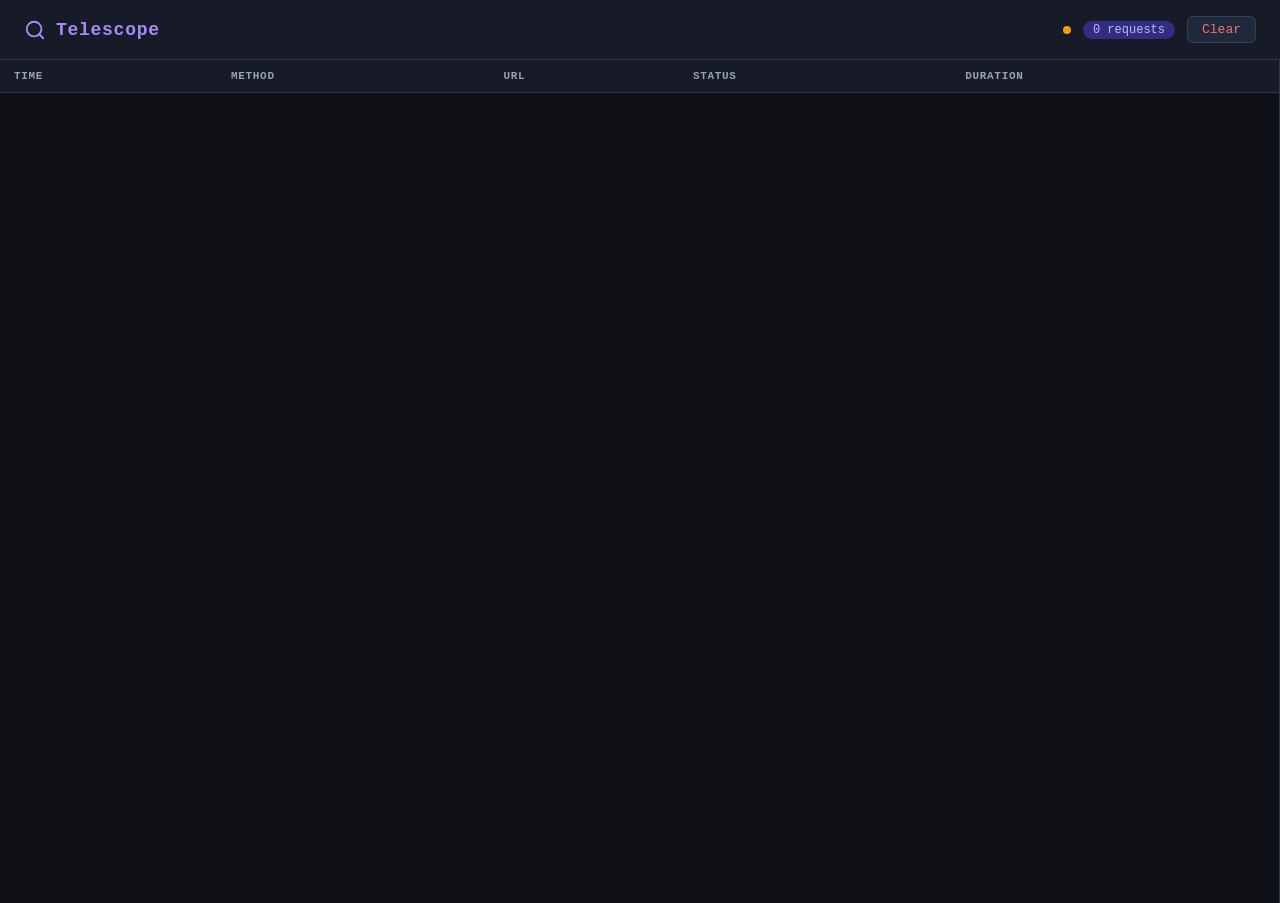
==== dashboard/static/index.html @ 52bf090d "http dashboard + better package checksum" ====
<!DOCTYPE html>
<html lang="en">
<head>
  <meta charset="UTF-8" />
  <meta name="viewport" content="width=device-width, initial-scale=1.0" />
  <title>Telescope — Outgoing Requests</title>
  <style>
    *, *::before, *::after { box-sizing: border-box; margin: 0; padding: 0; }

    body {
      font-family: ui-monospace, "Cascadia Code", "Fira Code", Menlo, monospace;
      background: #0f1117;
      color: #e2e8f0;
      min-height: 100vh;
    }

    header {
      display: flex;
      align-items: center;
      justify-content: space-between;
      padding: 16px 24px;
      background: #161b27;
      border-bottom: 1px solid #2d3748;
    }

    .logo {
      display: flex;
      align-items: center;
      gap: 10px;
      font-size: 18px;
      font-weight: 700;
      color: #a78bfa;
      letter-spacing: 0.04em;
    }

    .logo svg { flex-shrink: 0; }

    .header-right {
      display: flex;
      align-items: center;
      gap: 12px;
    }

    .badge-count {
      background: #312e81;
      color: #c4b5fd;
      border-radius: 12px;
      padding: 2px 10px;
      font-size: 12px;
    }

    #status-dot {
      width: 8px;
      height: 8px;
      border-radius: 50%;
      background: #22c55e;
      transition: background 0.3s;
    }
    #status-dot.stale { background: #f59e0b; }

    button.clear-btn {
      background: #1e293b;
      color: #f87171;
      border: 1px solid #374151;
      border-radius: 6px;
      padding: 5px 14px;
      font-size: 13px;
      cursor: pointer;
      font-family: inherit;
      transition: background 0.15s;
    }
    button.clear-btn:hover { background: #2d1a1a; border-color: #f87171; }

    main { display: flex; height: calc(100vh - 57px); overflow: hidden; }

    .table-panel {
      flex: 1;
      overflow-y: auto;
      border-right: 1px solid #2d3748;
    }

    table {
      width: 100%;
      border-collapse: collapse;
      font-size: 13px;
    }

    thead th {
      position: sticky;
      top: 0;
      background: #161b27;
      color: #94a3b8;
      text-align: left;
      padding: 10px 14px;
      border-bottom: 1px solid #2d3748;
      font-weight: 600;
      text-transform: uppercase;
      letter-spacing: 0.06em;
      font-size: 11px;
      white-space: nowrap;
    }

    tbody tr {
      border-bottom: 1px solid #1e293b;
      cursor: pointer;
      transition: background 0.1s;
    }
    tbody tr:hover { background: #1a2235; }
    tbody tr.selected { background: #1e2d4a !important; }

    td {
      padding: 9px 14px;
      white-space: nowrap;
      overflow: hidden;
      text-overflow: ellipsis;
      max-width: 360px;
      vertical-align: middle;
    }

    .method-badge {
      display: inline-block;
      padding: 2px 7px;
      border-radius: 4px;
      font-size: 11px;
      font-weight: 700;
      letter-spacing: 0.04em;
    }
    .method-GET    { background: #052e16; color: #4ade80; }
    .method-POST   { background: #1c1917; color: #fb923c; }
    .method-PUT    { background: #1e1b4b; color: #818cf8; }
    .method-PATCH  { background: #1c1917; color: #facc15; }
    .method-DELETE { background: #2d0a0a; color: #f87171; }
    .method-HEAD   { background: #0c1a2e; color: #7dd3fc; }
    .method-OTHER  { background: #1e293b; color: #94a3b8; }

    .status-badge {
      display: inline-block;
      padding: 2px 7px;
      border-radius: 4px;
      font-size: 12px;
      font-weight: 600;
    }
    .status-1xx { background: #1e293b; color: #94a3b8; }
    .status-2xx { background: #052e16; color: #4ade80; }
    .status-3xx { background: #1c1917; color: #fb923c; }
    .status-4xx { background: #2d0a0a; color: #f87171; }
    .status-5xx { background: #2d1a1a; color: #f87171; }
    .status-neg { background: #2d2a0a; color: #facc15; }

    .dur { color: #94a3b8; }
    .dur.slow { color: #f87171; }
    .dur.medium { color: #fb923c; }

    .ts { color: #64748b; font-size: 11px; }

    .url-cell { color: #bae6fd; }

    /* Detail panel */
    .detail-panel {
      width: 480px;
      min-width: 280px;
      overflow-y: auto;
      background: #0d1321;
      display: flex;
      flex-direction: column;
      transition: width 0.2s;
    }
    .detail-panel.hidden { width: 0; min-width: 0; overflow: hidden; }

    .detail-header {
      padding: 14px 18px 10px;
      border-bottom: 1px solid #2d3748;
      display: flex;
      align-items: center;
      justify-content: space-between;
      flex-shrink: 0;
    }
    .detail-title { font-size: 13px; font-weight: 700; color: #a78bfa; }
    .close-btn {
      background: none;
      border: none;
      color: #64748b;
      cursor: pointer;
      font-size: 18px;
      line-height: 1;
      padding: 0 4px;
    }
    .close-btn:hover { color: #e2e8f0; }

    .detail-body { padding: 14px 18px; display: flex; flex-direction: column; gap: 12px; }

    .detail-row { display: flex; flex-direction: column; gap: 3px; }
    .detail-label { font-size: 10px; text-transform: uppercase; letter-spacing: 0.08em; color: #64748b; }
    .detail-value { font-size: 13px; color: #e2e8f0; word-break: break-all; }

    .detail-body-text {
      background: #161b27;
      border: 1px solid #2d3748;
      border-radius: 6px;
      padding: 10px 12px;
      font-size: 12px;
      color: #a5b4fc;
      white-space: pre-wrap;
      word-break: break-all;
      max-height: 320px;
      overflow-y: auto;
    }

    .empty-state {
      display: flex;
      flex-direction: column;
      align-items: center;
      justify-content: center;
      gap: 10px;
      padding: 60px 20px;
      color: #475569;
      font-size: 14px;
    }
    .empty-state svg { opacity: 0.4; }

    ::-webkit-scrollbar { width: 6px; height: 6px; }
    ::-webkit-scrollbar-track { background: transparent; }
    ::-webkit-scrollbar-thumb { background: #334155; border-radius: 3px; }
  </style>
</head>
<body>
<header>
  <div class="logo">
    <svg width="22" height="22" viewBox="0 0 24 24" fill="none" stroke="#a78bfa" stroke-width="2" stroke-linecap="round" stroke-linejoin="round">
      <circle cx="11" cy="11" r="8"/><line x1="21" y1="21" x2="16.65" y2="16.65"/>
    </svg>
    Telescope
  </div>
  <div class="header-right">
    <span id="status-dot" title="Live"></span>
    <span class="badge-count" id="count-badge">0 requests</span>
    <button class="clear-btn" id="clear-btn">Clear</button>
  </div>
</header>
<main>
  <div class="table-panel" id="table-panel">
    <table id="requests-table">
      <thead>
        <tr>
          <th>Time</th>
          <th>Method</th>
          <th>URL</th>
          <th>Status</th>
          <th>Duration</th>
        </tr>
      </thead>
      <tbody id="requests-body"></tbody>
    </table>
    <div class="empty-state" id="empty-state" style="display:none">
      <svg width="40" height="40" viewBox="0 0 24 24" fill="none" stroke="currentColor" stroke-width="1.5" stroke-linecap="round" stroke-linejoin="round">
        <circle cx="11" cy="11" r="8"/><line x1="21" y1="21" x2="16.65" y2="16.65"/>
      </svg>
      No outgoing requests captured yet.
    </div>
  </div>
  <div class="detail-panel hidden" id="detail-panel">
    <div class="detail-header">
      <span class="detail-title">Request Detail</span>
      <button class="close-btn" id="close-detail" title="Close">&#x2715;</button>
    </div>
    <div class="detail-body" id="detail-body"></div>
  </div>
</main>

<script>
  const API = '/telescope/api/requests';
  let entries = [];
  let selectedId = null;
  let lastFetch = 0;

  const tbody = document.getElementById('requests-body');
  const detailPanel = document.getElementById('detail-panel');
  const detailBody = document.getElementById('detail-body');
  const countBadge = document.getElementById('count-badge');
  const statusDot = document.getElementById('status-dot');
  const emptyState = document.getElementById('empty-state');

  function methodClass(m) {
    const k = (m || '').toUpperCase();
    const map = { GET:'GET', POST:'POST', PUT:'PUT', PATCH:'PATCH', DELETE:'DELETE', HEAD:'HEAD' };
    return map[k] || 'OTHER';
  }

  function statusClass(code) {
    if (code < 0) return 'status-neg';
    if (code < 200) return 'status-1xx';
    if (code < 300) return 'status-2xx';
    if (code < 400) return 'status-3xx';
    if (code < 500) return 'status-4xx';
    return 'status-5xx';
  }

  function durClass(ms) {
    if (ms > 2000) return 'slow';
    if (ms > 500) return 'medium';
    return '';
  }

  function fmtTime(ts) {
    const d = new Date(ts);
    const pad = n => String(n).padStart(2, '0');
    return `${pad(d.getHours())}:${pad(d.getMinutes())}:${pad(d.getSeconds())}.${String(d.getMilliseconds()).padStart(3,'0')}`;
  }

  function fmtBody(body) {
    if (!body) return '(empty)';
    try {
      return JSON.stringify(JSON.parse(body), null, 2);
    } catch (_) {
      return body;
    }
  }

  function renderTable() {
    const frag = document.createDocumentFragment();

    entries.forEach(e => {
      const tr = document.createElement('tr');
      tr.dataset.id = e.id;
      if (e.id === selectedId) tr.classList.add('selected');

      tr.innerHTML = `
        <td class="ts">${fmtTime(e.timestamp)}</td>
        <td><span class="method-badge method-${methodClass(e.method)}">${e.method || '?'}</span></td>
        <td class="url-cell" title="${e.url}">${e.url}</td>
        <td><span class="status-badge ${statusClass(e.status_code)}">${e.status_code < 0 ? 'ERR' : e.status_code}</span></td>
        <td class="dur ${durClass(e.duration_ms)}">${e.duration_ms} ms</td>
      `;

      tr.addEventListener('click', () => selectEntry(e.id));
      frag.appendChild(tr);
    });

    tbody.innerHTML = '';
    tbody.appendChild(frag);

    const total = entries.length;
    countBadge.textContent = `${total} request${total !== 1 ? 's' : ''}`;
    emptyState.style.display = total === 0 ? 'flex' : 'none';
    document.getElementById('requests-table').style.display = total === 0 ? 'none' : '';
  }

  function selectEntry(id) {
    selectedId = id;
    const e = entries.find(x => x.id === id);
    renderTable();

    if (!e) { closeDetail(); return; }

    detailPanel.classList.remove('hidden');
    detailBody.innerHTML = `
      <div class="detail-row">
        <span class="detail-label">ID</span>
        <span class="detail-value">${e.id}</span>
      </div>
      <div class="detail-row">
        <span class="detail-label">Timestamp</span>
        <span class="detail-value">${new Date(e.timestamp).toISOString()}</span>
      </div>
      <div class="detail-row">
        <span class="detail-label">Method</span>
        <span class="detail-value"><span class="method-badge method-${methodClass(e.method)}">${e.method}</span></span>
      </div>
      <div class="detail-row">
        <span class="detail-label">URL</span>
        <span class="detail-value">${e.url}</span>
      </div>
      <div class="detail-row">
        <span class="detail-label">Status</span>
        <span class="detail-value"><span class="status-badge ${statusClass(e.status_code)}">${e.status_code < 0 ? 'Error' : e.status_code}</span></span>
      </div>
      <div class="detail-row">
        <span class="detail-label">Duration</span>
        <span class="detail-value dur ${durClass(e.duration_ms)}">${e.duration_ms} ms</span>
      </div>
      <div class="detail-row">
        <span class="detail-label">Request Body</span>
        <pre class="detail-body-text">${escHtml(fmtBody(e.body))}</pre>
      </div>
    `;
  }

  function closeDetail() {
    selectedId = null;
    detailPanel.classList.add('hidden');
    renderTable();
  }

  function escHtml(s) {
    return s.replace(/&/g,'&amp;').replace(/</g,'&lt;').replace(/>/g,'&gt;');
  }

  async function fetchEntries() {
    try {
      const res = await fetch(API);
      if (!res.ok) throw new Error(res.status);
      entries = await res.json();
      lastFetch = Date.now();
      statusDot.classList.remove('stale');
      renderTable();
      if (selectedId && !entries.find(e => e.id === selectedId)) {
        closeDetail();
      }
    } catch (err) {
      if (Date.now() - lastFetch > 6000) statusDot.classList.add('stale');
    }
  }

  document.getElementById('clear-btn').addEventListener('click', async () => {
    await fetch(API, { method: 'DELETE' });
    entries = [];
    closeDetail();
    renderTable();
  });

  document.getElementById('close-detail').addEventListener('click', closeDetail);

  fetchEntries();
  setInterval(fetchEntries, 2000);
</script>
</body>
</html>
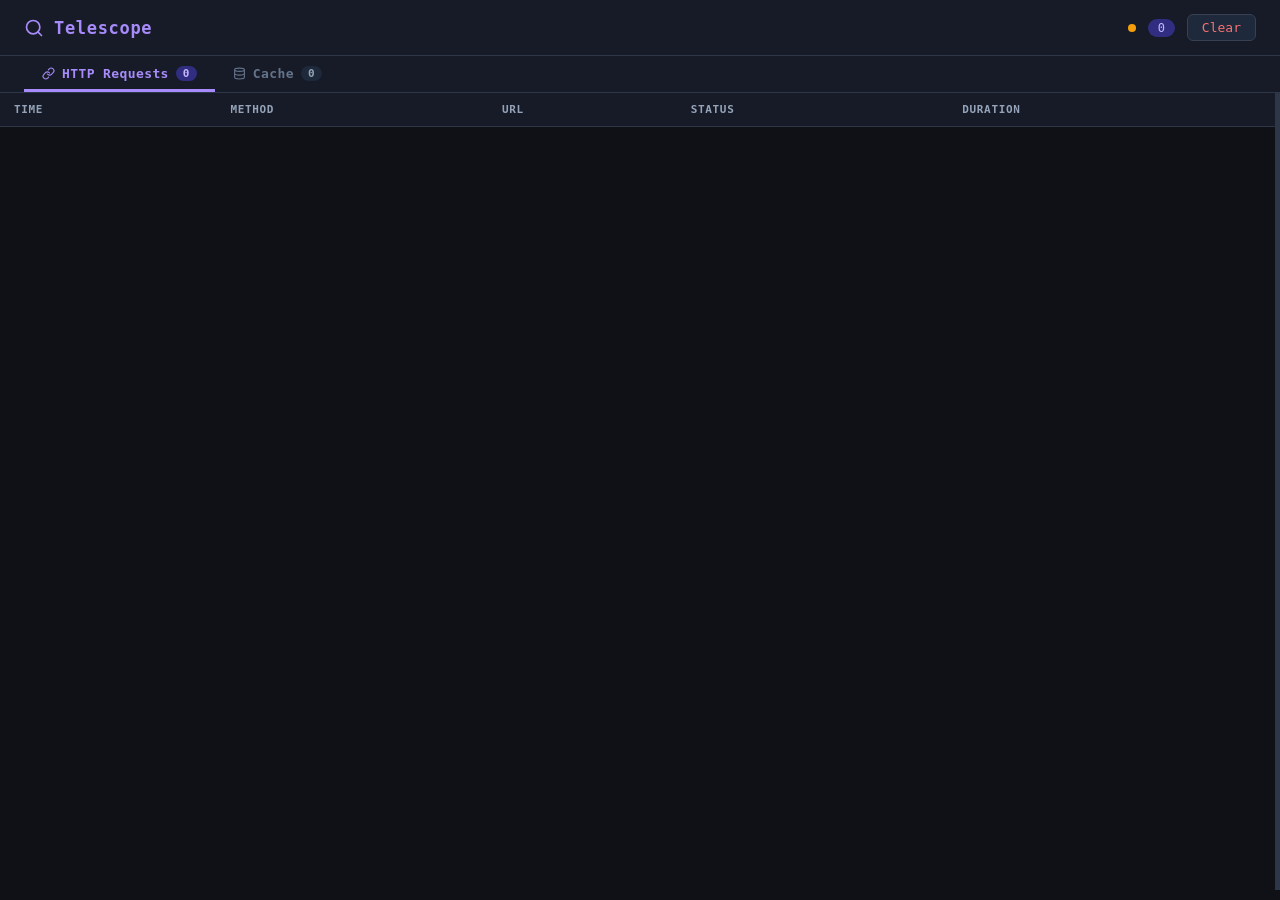
==== commit 73c758d6: "panel with cache support" ====
--- a/dashboard/static/index.html
+++ b/dashboard/static/index.html
@@ -3,7 +3,7 @@
 <head>
   <meta charset="UTF-8" />
   <meta name="viewport" content="width=device-width, initial-scale=1.0" />
-  <title>Telescope — Outgoing Requests</title>
+  <title>Telescope</title>
   <style>
     *, *::before, *::after { box-sizing: border-box; margin: 0; padding: 0; }
 
@@ -12,118 +12,172 @@
       background: #0f1117;
       color: #e2e8f0;
       min-height: 100vh;
-    }
-
+      overflow: hidden;
+    }
+
+    /* ── header ────────────────────────────────────────── */
     header {
       display: flex;
       align-items: center;
       justify-content: space-between;
-      padding: 16px 24px;
+      padding: 14px 24px;
       background: #161b27;
       border-bottom: 1px solid #2d3748;
     }
 
     .logo {
+      display: flex; align-items: center; gap: 10px;
+      font-size: 17px; font-weight: 700;
+      color: #a78bfa; letter-spacing: 0.04em;
+    }
+
+    .header-right { display: flex; align-items: center; gap: 12px; }
+
+    .badge-count {
+      background: #312e81; color: #c4b5fd;
+      border-radius: 12px; padding: 2px 10px; font-size: 12px;
+    }
+
+    #status-dot {
+      width: 8px; height: 8px; border-radius: 50%;
+      background: #22c55e; transition: background 0.3s;
+    }
+    #status-dot.stale { background: #f59e0b; }
+
+    button.clear-btn {
+      background: #1e293b; color: #f87171;
+      border: 1px solid #374151; border-radius: 6px;
+      padding: 5px 14px; font-size: 13px; cursor: pointer;
+      font-family: inherit; transition: background 0.15s;
+    }
+    button.clear-btn:hover { background: #2d1a1a; border-color: #f87171; }
+
+    /* ── tabs ───────────────────────────────────────────── */
+    .tabs {
+      display: flex; background: #161b27;
+      border-bottom: 1px solid #2d3748; padding: 0 24px;
+    }
+
+    .tab-btn {
+      background: none; border: none;
+      border-bottom: 3px solid transparent;
+      color: #64748b; font-family: inherit;
+      font-size: 13px; font-weight: 600;
+      padding: 10px 18px 8px; cursor: pointer;
+      letter-spacing: 0.03em;
+      transition: color 0.15s, border-color 0.15s;
+      display: flex; align-items: center; gap: 7px;
+    }
+    .tab-btn:hover { color: #e2e8f0; }
+    .tab-btn.active { color: #a78bfa; border-bottom-color: #a78bfa; }
+
+    .tab-pill {
+      background: #1e293b; color: #94a3b8;
+      border-radius: 10px; padding: 1px 7px; font-size: 11px;
+    }
+    .tab-btn.active .tab-pill { background: #312e81; color: #c4b5fd; }
+
+    /* ── main layout ────────────────────────────────────── */
+    main {
       display: flex;
-      align-items: center;
-      gap: 10px;
-      font-size: 18px;
-      font-weight: 700;
-      color: #a78bfa;
-      letter-spacing: 0.04em;
-    }
-
-    .logo svg { flex-shrink: 0; }
-
-    .header-right {
+      height: calc(100vh - 103px);
+      overflow: hidden;
+      position: relative;
+    }
+
+    .table-panel {
+      flex: 1 1 auto;
+      overflow-y: auto;
+      min-width: 200px;
+    }
+
+    /* ── resize handle ──────────────────────────────────── */
+    .resize-handle {
+      width: 5px;
+      flex: 0 0 5px;
+      background: #2d3748;
+      cursor: col-resize;
+      transition: background 0.15s;
+      position: relative;
+      z-index: 10;
+    }
+    .resize-handle:hover,
+    .resize-handle.dragging { background: #a78bfa; }
+
+    /* ── detail panel ───────────────────────────────────── */
+    .detail-panel {
+      flex: 0 0 480px;
+      width: 480px;
+      overflow: hidden;
+      background: #0d1321;
       display: flex;
-      align-items: center;
-      gap: 12px;
-    }
-
-    .badge-count {
-      background: #312e81;
-      color: #c4b5fd;
-      border-radius: 12px;
-      padding: 2px 10px;
-      font-size: 12px;
-    }
-
-    #status-dot {
-      width: 8px;
-      height: 8px;
-      border-radius: 50%;
-      background: #22c55e;
-      transition: background 0.3s;
-    }
-    #status-dot.stale { background: #f59e0b; }
-
-    button.clear-btn {
-      background: #1e293b;
-      color: #f87171;
-      border: 1px solid #374151;
-      border-radius: 6px;
-      padding: 5px 14px;
-      font-size: 13px;
-      cursor: pointer;
-      font-family: inherit;
-      transition: background 0.15s;
-    }
-    button.clear-btn:hover { background: #2d1a1a; border-color: #f87171; }
-
-    main { display: flex; height: calc(100vh - 57px); overflow: hidden; }
-
-    .table-panel {
-      flex: 1;
-      overflow-y: auto;
-      border-right: 1px solid #2d3748;
-    }
-
-    table {
-      width: 100%;
-      border-collapse: collapse;
-      font-size: 13px;
-    }
+      flex-direction: column;
+    }
+    .detail-panel.hidden {
+      flex: 0 0 0;
+      width: 0;
+    }
+
+    .detail-header {
+      padding: 14px 18px 10px;
+      border-bottom: 1px solid #2d3748;
+      display: flex; align-items: center; justify-content: space-between;
+      flex-shrink: 0;
+    }
+    .detail-title { font-size: 13px; font-weight: 700; color: #a78bfa; }
+    .close-btn {
+      background: none; border: none; color: #64748b;
+      cursor: pointer; font-size: 18px; line-height: 1; padding: 0 4px;
+    }
+    .close-btn:hover { color: #e2e8f0; }
+
+    .detail-scroll { overflow-y: auto; flex: 1; }
+    .detail-body { padding: 14px 18px; display: flex; flex-direction: column; gap: 12px; }
+
+    .detail-row { display: flex; flex-direction: column; gap: 3px; }
+    .detail-label {
+      font-size: 10px; text-transform: uppercase;
+      letter-spacing: 0.08em; color: #64748b;
+    }
+    .detail-value { font-size: 13px; color: #e2e8f0; word-break: break-all; }
+
+    .detail-code {
+      background: #161b27; border: 1px solid #2d3748; border-radius: 6px;
+      padding: 10px 12px; font-size: 12px; color: #a5b4fc;
+      white-space: pre-wrap; word-break: break-all;
+      max-height: 280px; overflow-y: auto;
+    }
+    .detail-code.response { color: #86efac; }
+
+    /* ── table shared ───────────────────────────────────── */
+    table { width: 100%; border-collapse: collapse; font-size: 13px; }
 
     thead th {
-      position: sticky;
-      top: 0;
-      background: #161b27;
-      color: #94a3b8;
-      text-align: left;
-      padding: 10px 14px;
+      position: sticky; top: 0;
+      background: #161b27; color: #94a3b8;
+      text-align: left; padding: 10px 14px;
       border-bottom: 1px solid #2d3748;
-      font-weight: 600;
-      text-transform: uppercase;
-      letter-spacing: 0.06em;
-      font-size: 11px;
-      white-space: nowrap;
+      font-weight: 600; text-transform: uppercase;
+      letter-spacing: 0.06em; font-size: 11px; white-space: nowrap;
     }
 
     tbody tr {
       border-bottom: 1px solid #1e293b;
-      cursor: pointer;
-      transition: background 0.1s;
-    }
-    tbody tr:hover { background: #1a2235; }
+      cursor: pointer; transition: background 0.1s;
+    }
+    tbody tr:hover   { background: #1a2235; }
     tbody tr.selected { background: #1e2d4a !important; }
 
     td {
-      padding: 9px 14px;
-      white-space: nowrap;
-      overflow: hidden;
-      text-overflow: ellipsis;
-      max-width: 360px;
-      vertical-align: middle;
-    }
-
+      padding: 9px 14px; white-space: nowrap;
+      overflow: hidden; text-overflow: ellipsis;
+      max-width: 360px; vertical-align: middle;
+    }
+
+    /* ── badges ─────────────────────────────────────────── */
     .method-badge {
-      display: inline-block;
-      padding: 2px 7px;
-      border-radius: 4px;
-      font-size: 11px;
-      font-weight: 700;
-      letter-spacing: 0.04em;
+      display: inline-block; padding: 2px 7px; border-radius: 4px;
+      font-size: 11px; font-weight: 700; letter-spacing: 0.04em;
     }
     .method-GET    { background: #052e16; color: #4ade80; }
     .method-POST   { background: #1c1917; color: #fb923c; }
@@ -134,11 +188,8 @@
     .method-OTHER  { background: #1e293b; color: #94a3b8; }
 
     .status-badge {
-      display: inline-block;
-      padding: 2px 7px;
-      border-radius: 4px;
-      font-size: 12px;
-      font-weight: 600;
+      display: inline-block; padding: 2px 7px; border-radius: 4px;
+      font-size: 12px; font-weight: 600;
     }
     .status-1xx { background: #1e293b; color: #94a3b8; }
     .status-2xx { background: #052e16; color: #4ade80; }
@@ -147,74 +198,30 @@
     .status-5xx { background: #2d1a1a; color: #f87171; }
     .status-neg { background: #2d2a0a; color: #facc15; }
 
+    .cmd-badge {
+      display: inline-block; padding: 2px 7px; border-radius: 4px;
+      font-size: 11px; font-weight: 700; letter-spacing: 0.04em;
+      background: #1e293b; color: #7dd3fc;
+    }
+    .cmd-badge.write  { background: #1c1917; color: #fb923c; }
+    .cmd-badge.delete { background: #2d0a0a; color: #f87171; }
+    .cmd-badge.err    { background: #2d1a1a; color: #f87171; }
+
     .dur { color: #94a3b8; }
-    .dur.slow { color: #f87171; }
+    .dur.slow   { color: #f87171; }
     .dur.medium { color: #fb923c; }
 
-    .ts { color: #64748b; font-size: 11px; }
-
+    .ts       { color: #64748b; font-size: 11px; }
     .url-cell { color: #bae6fd; }
-
-    /* Detail panel */
-    .detail-panel {
-      width: 480px;
-      min-width: 280px;
-      overflow-y: auto;
-      background: #0d1321;
-      display: flex;
-      flex-direction: column;
-      transition: width 0.2s;
-    }
-    .detail-panel.hidden { width: 0; min-width: 0; overflow: hidden; }
-
-    .detail-header {
-      padding: 14px 18px 10px;
-      border-bottom: 1px solid #2d3748;
-      display: flex;
-      align-items: center;
-      justify-content: space-between;
-      flex-shrink: 0;
-    }
-    .detail-title { font-size: 13px; font-weight: 700; color: #a78bfa; }
-    .close-btn {
-      background: none;
-      border: none;
-      color: #64748b;
-      cursor: pointer;
-      font-size: 18px;
-      line-height: 1;
-      padding: 0 4px;
-    }
-    .close-btn:hover { color: #e2e8f0; }
-
-    .detail-body { padding: 14px 18px; display: flex; flex-direction: column; gap: 12px; }
-
-    .detail-row { display: flex; flex-direction: column; gap: 3px; }
-    .detail-label { font-size: 10px; text-transform: uppercase; letter-spacing: 0.08em; color: #64748b; }
-    .detail-value { font-size: 13px; color: #e2e8f0; word-break: break-all; }
-
-    .detail-body-text {
-      background: #161b27;
-      border: 1px solid #2d3748;
-      border-radius: 6px;
-      padding: 10px 12px;
-      font-size: 12px;
-      color: #a5b4fc;
-      white-space: pre-wrap;
-      word-break: break-all;
-      max-height: 320px;
-      overflow-y: auto;
-    }
-
+    .key-cell { color: #bae6fd; }
+    .err-cell { color: #f87171; font-size: 12px; }
+
+    /* ── empty state ─────────────────────────────────────── */
     .empty-state {
-      display: flex;
-      flex-direction: column;
-      align-items: center;
-      justify-content: center;
-      gap: 10px;
-      padding: 60px 20px;
-      color: #475569;
-      font-size: 14px;
+      display: flex; flex-direction: column;
+      align-items: center; justify-content: center;
+      gap: 10px; padding: 60px 20px;
+      color: #475569; font-size: 14px;
     }
     .empty-state svg { opacity: 0.4; }
 
@@ -224,70 +231,171 @@
   </style>
 </head>
 <body>
+
 <header>
   <div class="logo">
-    <svg width="22" height="22" viewBox="0 0 24 24" fill="none" stroke="#a78bfa" stroke-width="2" stroke-linecap="round" stroke-linejoin="round">
+    <svg width="20" height="20" viewBox="0 0 24 24" fill="none" stroke="#a78bfa" stroke-width="2" stroke-linecap="round" stroke-linejoin="round">
       <circle cx="11" cy="11" r="8"/><line x1="21" y1="21" x2="16.65" y2="16.65"/>
     </svg>
     Telescope
   </div>
   <div class="header-right">
     <span id="status-dot" title="Live"></span>
-    <span class="badge-count" id="count-badge">0 requests</span>
+    <span class="badge-count" id="count-badge">0</span>
     <button class="clear-btn" id="clear-btn">Clear</button>
   </div>
 </header>
-<main>
+
+<div class="tabs">
+  <button class="tab-btn active" data-tab="http">
+    <svg width="13" height="13" viewBox="0 0 24 24" fill="none" stroke="currentColor" stroke-width="2" stroke-linecap="round" stroke-linejoin="round">
+      <path d="M10 13a5 5 0 0 0 7.54.54l3-3a5 5 0 0 0-7.07-7.07l-1.72 1.71"/>
+      <path d="M14 11a5 5 0 0 0-7.54-.54l-3 3a5 5 0 0 0 7.07 7.07l1.71-1.71"/>
+    </svg>
+    HTTP Requests
+    <span class="tab-pill" id="http-pill">0</span>
+  </button>
+  <button class="tab-btn" data-tab="cache">
+    <svg width="13" height="13" viewBox="0 0 24 24" fill="none" stroke="currentColor" stroke-width="2" stroke-linecap="round" stroke-linejoin="round">
+      <ellipse cx="12" cy="5" rx="9" ry="3"/>
+      <path d="M21 12c0 1.66-4 3-9 3s-9-1.34-9-3"/>
+      <path d="M3 5v14c0 1.66 4 3 9 3s9-1.34 9-3V5"/>
+    </svg>
+    Cache
+    <span class="tab-pill" id="cache-pill">0</span>
+  </button>
+</div>
+
+<main id="main">
   <div class="table-panel" id="table-panel">
-    <table id="requests-table">
-      <thead>
-        <tr>
-          <th>Time</th>
-          <th>Method</th>
-          <th>URL</th>
-          <th>Status</th>
-          <th>Duration</th>
-        </tr>
-      </thead>
-      <tbody id="requests-body"></tbody>
-    </table>
-    <div class="empty-state" id="empty-state" style="display:none">
-      <svg width="40" height="40" viewBox="0 0 24 24" fill="none" stroke="currentColor" stroke-width="1.5" stroke-linecap="round" stroke-linejoin="round">
-        <circle cx="11" cy="11" r="8"/><line x1="21" y1="21" x2="16.65" y2="16.65"/>
-      </svg>
-      No outgoing requests captured yet.
+
+    <!-- HTTP tab -->
+    <div id="tab-http">
+      <table id="http-table">
+        <thead>
+          <tr><th>Time</th><th>Method</th><th>URL</th><th>Status</th><th>Duration</th></tr>
+        </thead>
+        <tbody id="http-body"></tbody>
+      </table>
+      <div class="empty-state" id="http-empty" style="display:none">
+        <svg width="40" height="40" viewBox="0 0 24 24" fill="none" stroke="currentColor" stroke-width="1.5" stroke-linecap="round" stroke-linejoin="round">
+          <path d="M10 13a5 5 0 0 0 7.54.54l3-3a5 5 0 0 0-7.07-7.07l-1.72 1.71"/>
+          <path d="M14 11a5 5 0 0 0-7.54-.54l-3 3a5 5 0 0 0 7.07 7.07l1.71-1.71"/>
+        </svg>
+        No outgoing HTTP requests captured yet.
+      </div>
+    </div>
+
+    <!-- Cache tab -->
+    <div id="tab-cache" style="display:none">
+      <table id="cache-table">
+        <thead>
+          <tr><th>Time</th><th>Command</th><th>Key</th><th>Duration</th><th>Error</th></tr>
+        </thead>
+        <tbody id="cache-body"></tbody>
+      </table>
+      <div class="empty-state" id="cache-empty" style="display:none">
+        <svg width="40" height="40" viewBox="0 0 24 24" fill="none" stroke="currentColor" stroke-width="1.5" stroke-linecap="round" stroke-linejoin="round">
+          <ellipse cx="12" cy="5" rx="9" ry="3"/>
+          <path d="M21 12c0 1.66-4 3-9 3s-9-1.34-9-3"/>
+          <path d="M3 5v14c0 1.66 4 3 9 3s9-1.34 9-3V5"/>
+        </svg>
+        No cache commands captured yet.
+      </div>
+    </div>
+
+  </div>
+
+  <!-- drag handle — only visible when detail panel is open -->
+  <div class="resize-handle hidden" id="resize-handle"></div>
+
+  <div class="detail-panel hidden" id="detail-panel">
+    <div class="detail-header">
+      <span class="detail-title" id="detail-title">Detail</span>
+      <button class="close-btn" id="close-detail">&#x2715;</button>
+    </div>
+    <div class="detail-scroll">
+      <div class="detail-body" id="detail-body"></div>
     </div>
   </div>
-  <div class="detail-panel hidden" id="detail-panel">
-    <div class="detail-header">
-      <span class="detail-title">Request Detail</span>
-      <button class="close-btn" id="close-detail" title="Close">&#x2715;</button>
-    </div>
-    <div class="detail-body" id="detail-body"></div>
-  </div>
 </main>
 
 <script>
-  const API = '/telescope/api/requests';
-  let entries = [];
-  let selectedId = null;
-  let lastFetch = 0;
-
-  const tbody = document.getElementById('requests-body');
+  const HTTP_API  = '/telescope/api/requests';
+  const CACHE_API = '/telescope/api/cache';
+
+  let httpEntries   = [];
+  let cacheEntries  = [];
+  let activeTab     = 'http';
+  let selectedId    = null;
+  let lastFetch     = 0;
+
+  const httpBody    = document.getElementById('http-body');
+  const cacheBody   = document.getElementById('cache-body');
   const detailPanel = document.getElementById('detail-panel');
-  const detailBody = document.getElementById('detail-body');
-  const countBadge = document.getElementById('count-badge');
-  const statusDot = document.getElementById('status-dot');
-  const emptyState = document.getElementById('empty-state');
-
+  const detailBody  = document.getElementById('detail-body');
+  const detailTitle = document.getElementById('detail-title');
+  const countBadge  = document.getElementById('count-badge');
+  const statusDot   = document.getElementById('status-dot');
+  const httpPill    = document.getElementById('http-pill');
+  const cachePill   = document.getElementById('cache-pill');
+  const resizeHandle = document.getElementById('resize-handle');
+  const mainEl      = document.getElementById('main');
+
+  // ── resize logic ──────────────────────────────────────────────
+  let isResizing = false;
+  let resizeStartX = 0;
+  let resizeStartW = 0;
+  const MIN_DETAIL_W = 200;
+
+  resizeHandle.addEventListener('mousedown', e => {
+    isResizing = true;
+    resizeStartX = e.clientX;
+    resizeStartW = detailPanel.offsetWidth;
+    resizeHandle.classList.add('dragging');
+    document.body.style.cursor = 'col-resize';
+    document.body.style.userSelect = 'none';
+    e.preventDefault();
+  });
+
+  document.addEventListener('mousemove', e => {
+    if (!isResizing) return;
+    const delta = resizeStartX - e.clientX;          // drag left → wider
+    const newW  = Math.max(MIN_DETAIL_W, resizeStartW + delta);
+    const maxW  = mainEl.offsetWidth - 300;
+    detailPanel.style.flexBasis = Math.min(newW, maxW) + 'px';
+    detailPanel.style.width     = Math.min(newW, maxW) + 'px';
+  });
+
+  document.addEventListener('mouseup', () => {
+    if (!isResizing) return;
+    isResizing = false;
+    resizeHandle.classList.remove('dragging');
+    document.body.style.cursor = '';
+    document.body.style.userSelect = '';
+  });
+
+  function openDetail() {
+    detailPanel.classList.remove('hidden');
+    resizeHandle.classList.remove('hidden');
+  }
+
+  function closeDetail() {
+    selectedId = null;
+    detailPanel.classList.add('hidden');
+    resizeHandle.classList.add('hidden');
+    if (activeTab === 'http')  renderHttp();
+    if (activeTab === 'cache') renderCache();
+  }
+
+  // ── helpers ───────────────────────────────────────────────────
   function methodClass(m) {
     const k = (m || '').toUpperCase();
-    const map = { GET:'GET', POST:'POST', PUT:'PUT', PATCH:'PATCH', DELETE:'DELETE', HEAD:'HEAD' };
-    return map[k] || 'OTHER';
+    return ['GET','POST','PUT','PATCH','DELETE','HEAD'].includes(k) ? k : 'OTHER';
   }
 
   function statusClass(code) {
-    if (code < 0) return 'status-neg';
+    if (code < 0)   return 'status-neg';
     if (code < 200) return 'status-1xx';
     if (code < 300) return 'status-2xx';
     if (code < 400) return 'status-3xx';
@@ -295,133 +403,197 @@
     return 'status-5xx';
   }
 
+  const WRITE_CMDS  = new Set(['SET','SETEX','PSETEX','SETNX','MSET','MSETNX','HMSET','HSET','LPUSH','RPUSH','SADD','ZADD','INCR','DECR','INCRBY','DECRBY','APPEND','GETSET','SETRANGE']);
+  const DELETE_CMDS = new Set(['DEL','UNLINK','HDEL','LREM','SREM','ZREM','EXPIRE','PERSIST','PEXPIRE','EXPIREAT','PEXPIREAT']);
+
+  function cmdClass(cmd, errStr) {
+    if (errStr) return 'err';
+    const k = (cmd || '').toUpperCase();
+    if (WRITE_CMDS.has(k))  return 'write';
+    if (DELETE_CMDS.has(k)) return 'delete';
+    return '';
+  }
+
   function durClass(ms) {
     if (ms > 2000) return 'slow';
-    if (ms > 500) return 'medium';
+    if (ms > 500)  return 'medium';
     return '';
   }
 
   function fmtTime(ts) {
     const d = new Date(ts);
-    const pad = n => String(n).padStart(2, '0');
-    return `${pad(d.getHours())}:${pad(d.getMinutes())}:${pad(d.getSeconds())}.${String(d.getMilliseconds()).padStart(3,'0')}`;
-  }
-
-  function fmtBody(body) {
+    const p = n => String(n).padStart(2,'0');
+    return `${p(d.getHours())}:${p(d.getMinutes())}:${p(d.getSeconds())}.${String(d.getMilliseconds()).padStart(3,'0')}`;
+  }
+
+  function fmtCode(body) {
     if (!body) return '(empty)';
-    try {
-      return JSON.stringify(JSON.parse(body), null, 2);
-    } catch (_) {
-      return body;
-    }
-  }
-
-  function renderTable() {
+    try { return JSON.stringify(JSON.parse(body), null, 2); }
+    catch (_) { return body; }
+  }
+
+  function escHtml(s) {
+    return String(s || '').replace(/&/g,'&amp;').replace(/</g,'&lt;').replace(/>/g,'&gt;');
+  }
+
+  function detailRow(label, valueHtml) {
+    return `<div class="detail-row">
+      <span class="detail-label">${label}</span>
+      <span class="detail-value">${valueHtml}</span>
+    </div>`;
+  }
+
+  function detailCode(label, text, extraClass = '') {
+    return `<div class="detail-row">
+      <span class="detail-label">${label}</span>
+      <pre class="detail-code ${extraClass}">${escHtml(fmtCode(text))}</pre>
+    </div>`;
+  }
+
+  // ── tab switching ─────────────────────────────────────────────
+  document.querySelectorAll('.tab-btn').forEach(btn => {
+    btn.addEventListener('click', () => {
+      activeTab = btn.dataset.tab;
+      document.querySelectorAll('.tab-btn').forEach(b => b.classList.toggle('active', b === btn));
+      document.getElementById('tab-http').style.display  = activeTab === 'http'  ? '' : 'none';
+      document.getElementById('tab-cache').style.display = activeTab === 'cache' ? '' : 'none';
+      closeDetail();
+      updateBadge();
+    });
+  });
+
+  function updateBadge() {
+    const n = activeTab === 'http' ? httpEntries.length : cacheEntries.length;
+    countBadge.textContent = `${n} ${activeTab === 'http' ? 'request' : 'command'}${n !== 1 ? 's' : ''}`;
+  }
+
+  // ── HTTP table ────────────────────────────────────────────────
+  function renderHttp() {
     const frag = document.createDocumentFragment();
-
-    entries.forEach(e => {
+    httpEntries.forEach(e => {
       const tr = document.createElement('tr');
       tr.dataset.id = e.id;
-      if (e.id === selectedId) tr.classList.add('selected');
-
+      if (e.id === selectedId && activeTab === 'http') tr.classList.add('selected');
       tr.innerHTML = `
         <td class="ts">${fmtTime(e.timestamp)}</td>
-        <td><span class="method-badge method-${methodClass(e.method)}">${e.method || '?'}</span></td>
-        <td class="url-cell" title="${e.url}">${e.url}</td>
+        <td><span class="method-badge method-${methodClass(e.method)}">${escHtml(e.method || '?')}</span></td>
+        <td class="url-cell" title="${escHtml(e.url)}">${escHtml(e.url)}</td>
         <td><span class="status-badge ${statusClass(e.status_code)}">${e.status_code < 0 ? 'ERR' : e.status_code}</span></td>
         <td class="dur ${durClass(e.duration_ms)}">${e.duration_ms} ms</td>
       `;
-
-      tr.addEventListener('click', () => selectEntry(e.id));
+      tr.addEventListener('click', () => selectHttpEntry(e.id));
       frag.appendChild(tr);
     });
-
-    tbody.innerHTML = '';
-    tbody.appendChild(frag);
-
-    const total = entries.length;
-    countBadge.textContent = `${total} request${total !== 1 ? 's' : ''}`;
-    emptyState.style.display = total === 0 ? 'flex' : 'none';
-    document.getElementById('requests-table').style.display = total === 0 ? 'none' : '';
-  }
-
-  function selectEntry(id) {
+    httpBody.innerHTML = '';
+    httpBody.appendChild(frag);
+    const n = httpEntries.length;
+    httpPill.textContent = n;
+    document.getElementById('http-table').style.display = n === 0 ? 'none' : '';
+    document.getElementById('http-empty').style.display = n === 0 ? 'flex'  : 'none';
+  }
+
+  function selectHttpEntry(id) {
     selectedId = id;
-    const e = entries.find(x => x.id === id);
-    renderTable();
-
+    const e = httpEntries.find(x => x.id === id);
+    renderHttp();
     if (!e) { closeDetail(); return; }
 
-    detailPanel.classList.remove('hidden');
-    detailBody.innerHTML = `
-      <div class="detail-row">
-        <span class="detail-label">ID</span>
-        <span class="detail-value">${e.id}</span>
-      </div>
-      <div class="detail-row">
-        <span class="detail-label">Timestamp</span>
-        <span class="detail-value">${new Date(e.timestamp).toISOString()}</span>
-      </div>
-      <div class="detail-row">
-        <span class="detail-label">Method</span>
-        <span class="detail-value"><span class="method-badge method-${methodClass(e.method)}">${e.method}</span></span>
-      </div>
-      <div class="detail-row">
-        <span class="detail-label">URL</span>
-        <span class="detail-value">${e.url}</span>
-      </div>
-      <div class="detail-row">
-        <span class="detail-label">Status</span>
-        <span class="detail-value"><span class="status-badge ${statusClass(e.status_code)}">${e.status_code < 0 ? 'Error' : e.status_code}</span></span>
-      </div>
-      <div class="detail-row">
-        <span class="detail-label">Duration</span>
-        <span class="detail-value dur ${durClass(e.duration_ms)}">${e.duration_ms} ms</span>
-      </div>
-      <div class="detail-row">
-        <span class="detail-label">Request Body</span>
-        <pre class="detail-body-text">${escHtml(fmtBody(e.body))}</pre>
-      </div>
-    `;
-  }
-
-  function closeDetail() {
-    selectedId = null;
-    detailPanel.classList.add('hidden');
-    renderTable();
-  }
-
-  function escHtml(s) {
-    return s.replace(/&/g,'&amp;').replace(/</g,'&lt;').replace(/>/g,'&gt;');
-  }
-
-  async function fetchEntries() {
+    detailTitle.textContent = 'HTTP Request';
+    detailBody.innerHTML =
+      detailRow('ID', escHtml(e.id)) +
+      detailRow('Timestamp', new Date(e.timestamp).toISOString()) +
+      detailRow('Method', `<span class="method-badge method-${methodClass(e.method)}">${escHtml(e.method)}</span>`) +
+      detailRow('URL', `<span class="url-cell">${escHtml(e.url)}</span>`) +
+      detailRow('Status', `<span class="status-badge ${statusClass(e.status_code)}">${e.status_code < 0 ? 'Error' : e.status_code}</span>`) +
+      detailRow('Duration', `<span class="dur ${durClass(e.duration_ms)}">${e.duration_ms} ms</span>`) +
+      detailCode('Request Body', e.body) +
+      detailCode('Response Body', e.response_body, 'response');
+
+    openDetail();
+  }
+
+  // ── Cache table ───────────────────────────────────────────────
+  function renderCache() {
+    const frag = document.createDocumentFragment();
+    cacheEntries.forEach(e => {
+      const tr = document.createElement('tr');
+      tr.dataset.id = e.id;
+      if (e.id === selectedId && activeTab === 'cache') tr.classList.add('selected');
+      const cc = cmdClass(e.command, e.error);
+      tr.innerHTML = `
+        <td class="ts">${fmtTime(e.timestamp)}</td>
+        <td><span class="cmd-badge ${cc}">${escHtml(e.command || '?')}</span></td>
+        <td class="key-cell" title="${escHtml(e.key)}">${escHtml(e.key)}</td>
+        <td class="dur ${durClass(e.duration_ms)}">${e.duration_ms} ms</td>
+        <td class="err-cell">${escHtml(e.error)}</td>
+      `;
+      tr.addEventListener('click', () => selectCacheEntry(e.id));
+      frag.appendChild(tr);
+    });
+    cacheBody.innerHTML = '';
+    cacheBody.appendChild(frag);
+    const n = cacheEntries.length;
+    cachePill.textContent = n;
+    document.getElementById('cache-table').style.display = n === 0 ? 'none' : '';
+    document.getElementById('cache-empty').style.display = n === 0 ? 'flex'  : 'none';
+  }
+
+  function selectCacheEntry(id) {
+    selectedId = id;
+    const e = cacheEntries.find(x => x.id === id);
+    renderCache();
+    if (!e) { closeDetail(); return; }
+
+    const cc = cmdClass(e.command, e.error);
+    detailTitle.textContent = 'Cache Command';
+    detailBody.innerHTML =
+      detailRow('ID', escHtml(e.id)) +
+      detailRow('Timestamp', new Date(e.timestamp).toISOString()) +
+      detailRow('Command', `<span class="cmd-badge ${cc}">${escHtml(e.command)}</span>`) +
+      detailRow('Key', `<span class="key-cell">${escHtml(e.key)}</span>`) +
+      detailRow('Duration', `<span class="dur ${durClass(e.duration_ms)}">${e.duration_ms} ms</span>`) +
+      (e.error ? detailRow('Error', `<span class="err-cell">${escHtml(e.error)}</span>`) : '');
+
+    openDetail();
+  }
+
+  // ── data fetching ─────────────────────────────────────────────
+  async function fetchAll() {
     try {
-      const res = await fetch(API);
-      if (!res.ok) throw new Error(res.status);
-      entries = await res.json();
+      const [rHttp, rCache] = await Promise.all([
+        fetch(HTTP_API),
+        fetch(CACHE_API),
+      ]);
+      if (!rHttp.ok || !rCache.ok) throw new Error('non-200');
+      httpEntries  = await rHttp.json()  || [];
+      cacheEntries = await rCache.json() || [];
       lastFetch = Date.now();
       statusDot.classList.remove('stale');
-      renderTable();
-      if (selectedId && !entries.find(e => e.id === selectedId)) {
-        closeDetail();
-      }
-    } catch (err) {
+      renderHttp();
+      renderCache();
+      updateBadge();
+      if (selectedId && activeTab === 'http'  && !httpEntries.find(e => e.id === selectedId))  closeDetail();
+      if (selectedId && activeTab === 'cache' && !cacheEntries.find(e => e.id === selectedId)) closeDetail();
+    } catch (_) {
       if (Date.now() - lastFetch > 6000) statusDot.classList.add('stale');
     }
   }
 
   document.getElementById('clear-btn').addEventListener('click', async () => {
-    await fetch(API, { method: 'DELETE' });
-    entries = [];
+    const api = activeTab === 'http' ? HTTP_API : CACHE_API;
+    await fetch(api, { method: 'DELETE' });
+    if (activeTab === 'http')  httpEntries  = [];
+    if (activeTab === 'cache') cacheEntries = [];
     closeDetail();
-    renderTable();
+    if (activeTab === 'http')  renderHttp();
+    if (activeTab === 'cache') renderCache();
+    updateBadge();
   });
 
   document.getElementById('close-detail').addEventListener('click', closeDetail);
 
-  fetchEntries();
-  setInterval(fetchEntries, 2000);
+  fetchAll();
+  setInterval(fetchAll, 2000);
 </script>
 </body>
 </html>
